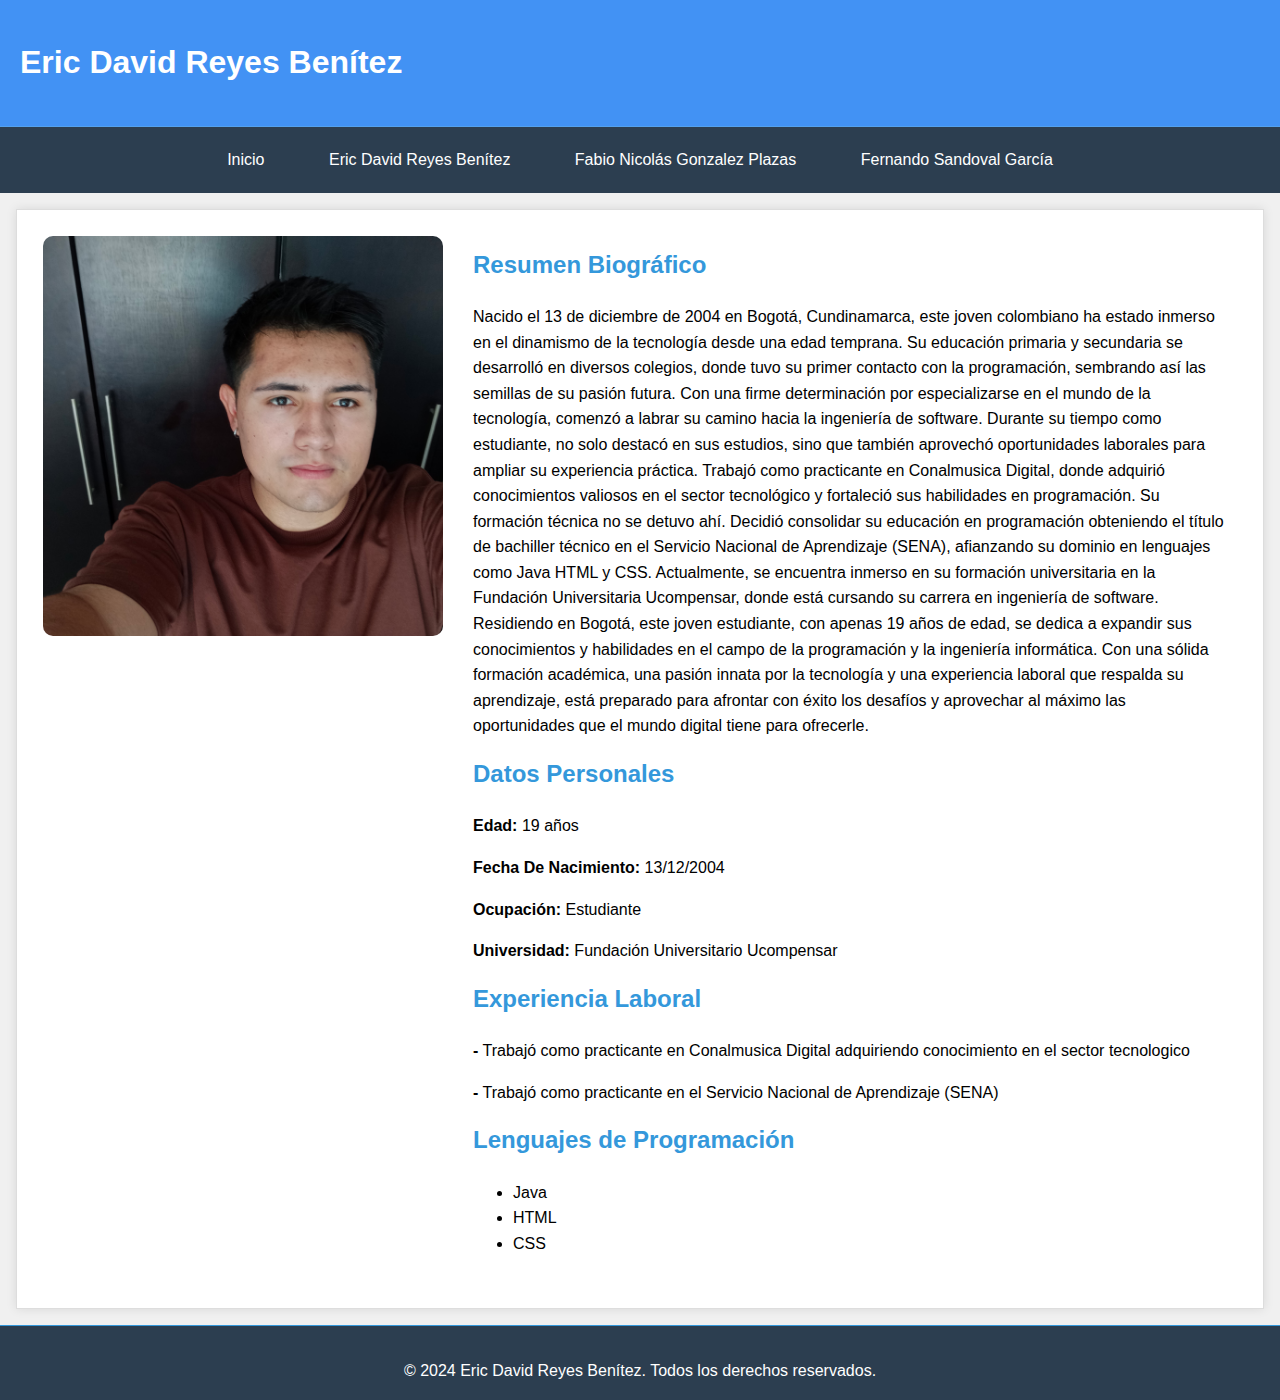
==== eric.html @ ea701eff "Add files via upload" ====
<!DOCTYPE html>
<html lang="es">
<head>
    <meta charset="UTF-8">
    <meta name="viewport" content="width=device-width, initial-scale=1.0">
    <title>Eric David Reyes Benítez</title>
    <link rel="stylesheet" href="style.css">
</head>
<body>
    <header>
        <h1>Eric David Reyes Benítez</h1>
    </header>

    <nav>
        <ul>
            <li><a href="index.html">Inicio</a></li>
            <li><a href="eric.html">Eric David Reyes Benítez</a></li>
            <li><a href="fabio.html">Fabio Nicolás Gonzalez Plazas</a></li>
            <li><a href="fercho.html">Fernando Sandoval García</a></li>
        </ul>
    </nav>

    <section id="imagennicolas">
        <div class="container">
            <img src="imagenes/eric.jpg.jpg" alt="Eric Posando">
            <div class="info">
                <h2>Resumen Biográfico</h2>
                <p>Nacido el 13 de diciembre de 2004 en Bogotá, Cundinamarca, este joven colombiano ha estado inmerso en el dinamismo de la tecnología desde una edad temprana. Su educación primaria y secundaria se desarrolló en diversos colegios, donde tuvo su primer contacto con la programación, sembrando así las semillas de su pasión futura. Con una firme determinación por especializarse en el mundo de la tecnología, comenzó a labrar su camino hacia la ingeniería de software. Durante su tiempo como estudiante, no solo destacó en sus estudios, sino que también aprovechó oportunidades laborales para ampliar su experiencia práctica. Trabajó como practicante en Conalmusica Digital, donde adquirió conocimientos valiosos en el sector tecnológico y fortaleció sus habilidades en programación. Su formación técnica no se detuvo ahí. Decidió consolidar su educación en programación obteniendo el título de bachiller técnico en el Servicio Nacional de Aprendizaje (SENA), afianzando su dominio en lenguajes como Java HTML y CSS. Actualmente, se encuentra inmerso en su formación universitaria en la Fundación Universitaria Ucompensar, donde está cursando su carrera en ingeniería de software. Residiendo en Bogotá, este joven estudiante, con apenas 19 años de edad, se dedica a expandir sus conocimientos y habilidades en el campo de la programación y la ingeniería informática. Con una sólida formación académica, una pasión innata por la tecnología y una experiencia laboral que respalda su aprendizaje, está preparado para afrontar con éxito los desafíos y aprovechar al máximo las oportunidades que el mundo digital tiene para ofrecerle.
                </p>
                <h2>Datos Personales</h2>
                <p><strong>Edad:</strong> 19 años</p>
                <p><strong>Fecha De Nacimiento:</strong> 13/12/2004</p>
                <p><strong>Ocupación:</strong> Estudiante</p>
                <p><strong>Universidad:</strong> Fundación Universitario Ucompensar</p>
                <h2>Experiencia Laboral</h2>
                <p><strong>-</strong> Trabajó como practicante en Conalmusica Digital adquiriendo conocimiento en el sector tecnologico</p>
                <p><strong>-</strong> Trabajó como practicante en el Servicio Nacional de Aprendizaje (SENA) </p>
                <h2>Lenguajes de Programación</h2>
                <ul>
                    <li>Java</li>
                    <li>HTML</li>
                    <li>CSS</li>
                </ul>
            </div>  
        </div>
    </section>

    <footer>
        <p>&copy; 2024 Eric David Reyes Benítez. Todos los derechos reservados.</p>
    </footer>
</body>
</html>
---- style.css ----
body {
    font-family: Arial, sans-serif;
    margin: 0;
    padding: 0;
    line-height: 1.6;
    background-color: #f0f0f0;
    display: flex;
    flex-direction: column;
    min-height: 100vh;
}

header {
    background: #4292f4;
    color: #fff;
    padding: 1rem 20px;
    text-align: left;
    border-bottom: 1px solid #54a1ee; /* Cambiado el grosor a 1px */
}

nav {
    background: #2c3e50;
    color: #fff;
    list-style: none;
    padding: 20px 0; /* Aumenta el espacio vertical entre el menú y el contenido */
    margin: 0;
    text-align: center;
    display: flex;
    justify-content: center;
}

nav ul {
    padding: 0;
    margin: 0;
}

nav ul li {
    display: inline-block;
    margin: 0 30px; /* Reducido el espacio entre elementos */
    position: relative;
}

nav ul li a {
    color: #fff;
    text-decoration: none;
    transition: color 0.2s ease;
}

nav ul li a:hover {
    color: #3498db;
}

nav ul li::before {
    content: "";
    position: absolute;
    top: 0;
    left: 50%; /* Centrado horizontal */
    width: 0; /* Inicialmente sin ancho */
    height: 2px;
    background-color: #fff;
    transition: width 0.2s ease;
}

nav ul li:hover::before {
    width: 100%; /* Ancho completo al pasar el mouse */
    left: 0; /* Ajuste para centrar respecto al texto */
}

section {
    padding: 1rem;
    margin: 1rem;
    background-color: #fff;
    border: 1px solid #ddd;
    box-shadow: 0 0 10px rgba(0, 0, 0, 0.1);
    flex: 1;
}

h2 {
    color: #3498db;
    margin-top: 0;
}

footer {
    background: #2c3e50;
    color: #fff;
    text-align: center;
    padding: 1rem 0;
    border-top: 1px solid #3498db;
    position: relative;
    width: 100%;
}

footer p {
    margin-bottom: 0;
}

.image-gallery {
    display: flex;
    flex-wrap: wrap;
    justify-content: space-between;
}

.button-container {
    position: relative;
    width: 400px;
    height: 400px;
    overflow: hidden;
    border-radius: 30px;
    margin: 30px;
}

.button-container img {
    width: 100%;
    height: 100%;
    object-fit: cover;
    transition: filter 1.0s ease;
}

.button-text {
    position: absolute;
    bottom: 0;
    left: 0;
    width: 100%;
    background-color: rgba(0, 0, 0, 0.7);
    color: white;
    padding: 10px;
    text-align: center;
    opacity: 0;
    transition: opacity 0.3s ease;
}

.button-text h3 {
    margin: 0;
    font-size: 20px;
    font-weight: bold;
}

.button-text button {
    background-color: #4CAF50;
    color: white;
    padding: 10px 20px;
    border: none;
    border-radius: 5px;
    cursor: pointer;
}

.button-text button a {
    color: white;
    text-decoration: none;
}

.button-container:hover img {
    filter: brightness(0.3);
}

.button-container:hover .button-text {
    opacity: 1;
}

.container {
    display: flex;
    justify-content: space-between;
}

.imagen {
    transition: filter 1.0s ease;
    width: 200px;
    height: 200px;
    object-fit: cover;
    border-radius: 10px;
    margin: 10px;
}

.imagen:hover {
    filter: brightness(0.5);
}

.container {
    display: flex;
    flex-wrap: wrap;
  }
  
  .container img {
    width:400px;
    height: 400px;
    object-fit: cover;
    border-radius: 10px;
    margin: 10px;
  }
  
  .info {
    flex: 1;
    padding: 20px;
  }
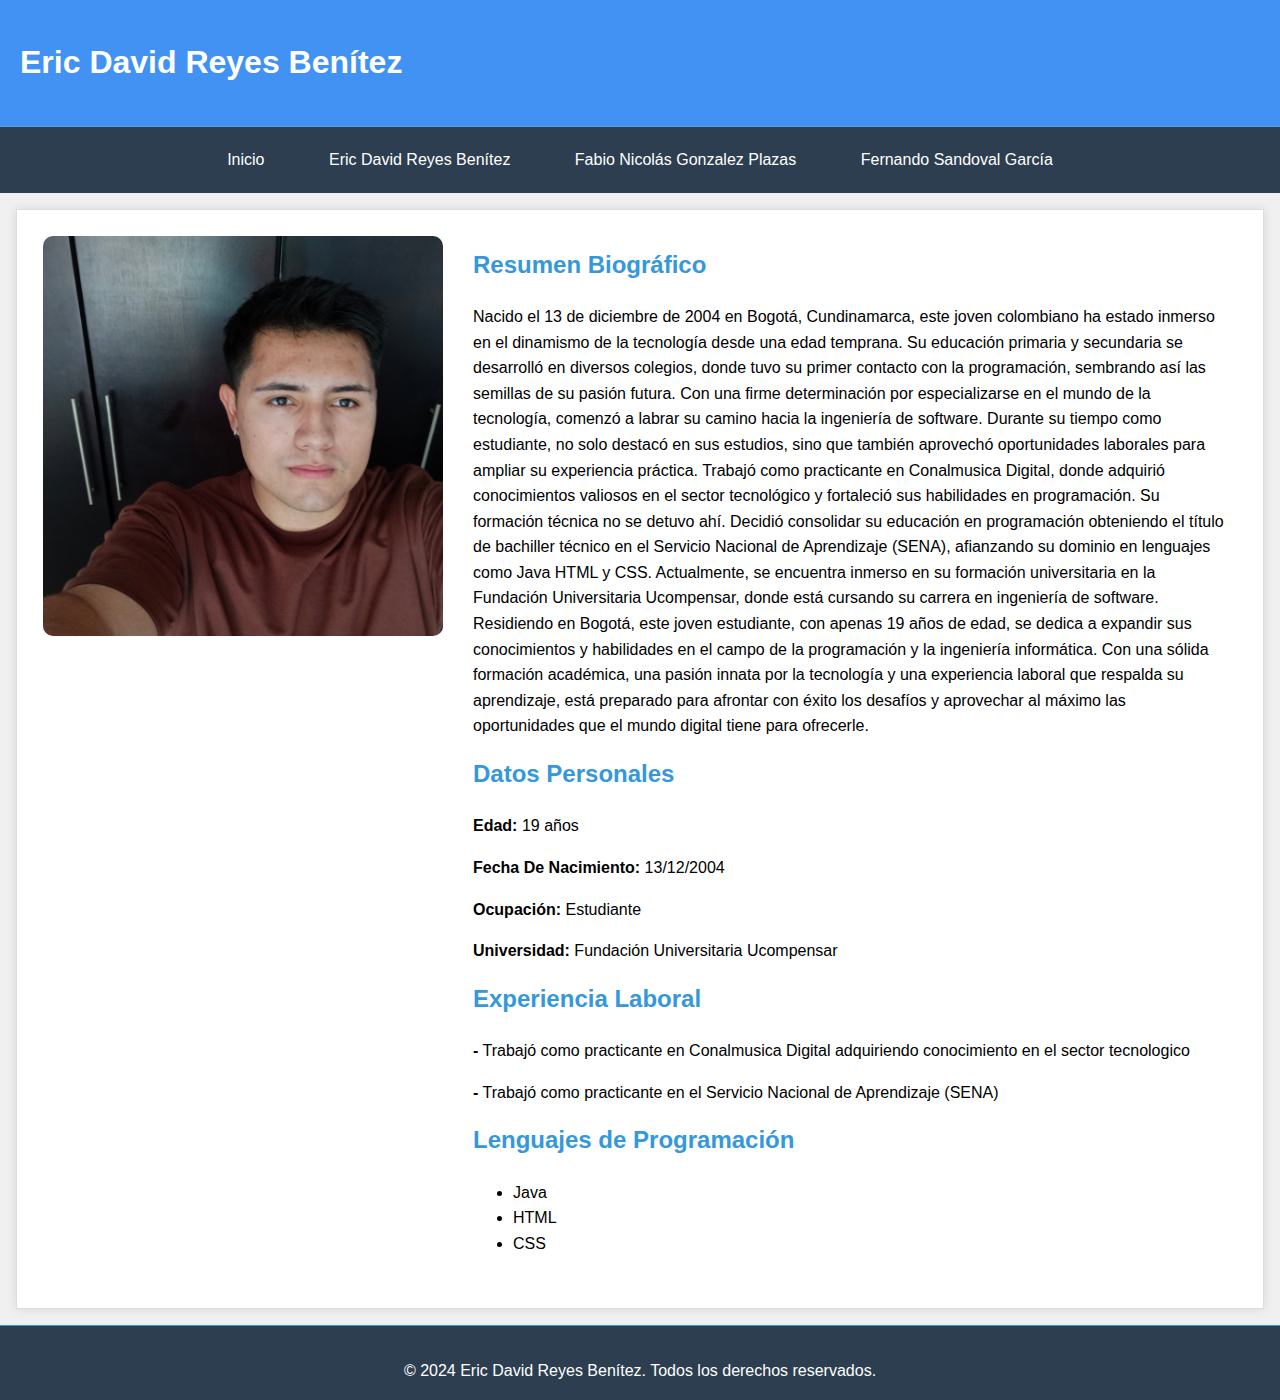
==== commit d2f552a1: "eric.html" ====
--- a/eric.html
+++ b/eric.html
@@ -31,7 +31,7 @@
                 <p><strong>Edad:</strong> 19 años</p>
                 <p><strong>Fecha De Nacimiento:</strong> 13/12/2004</p>
                 <p><strong>Ocupación:</strong> Estudiante</p>
-                <p><strong>Universidad:</strong> Fundación Universitario Ucompensar</p>
+                <p><strong>Universidad:</strong> Fundación Universitaria Ucompensar</p>
                 <h2>Experiencia Laboral</h2>
                 <p><strong>-</strong> Trabajó como practicante en Conalmusica Digital adquiriendo conocimiento en el sector tecnologico</p>
                 <p><strong>-</strong> Trabajó como practicante en el Servicio Nacional de Aprendizaje (SENA) </p>
